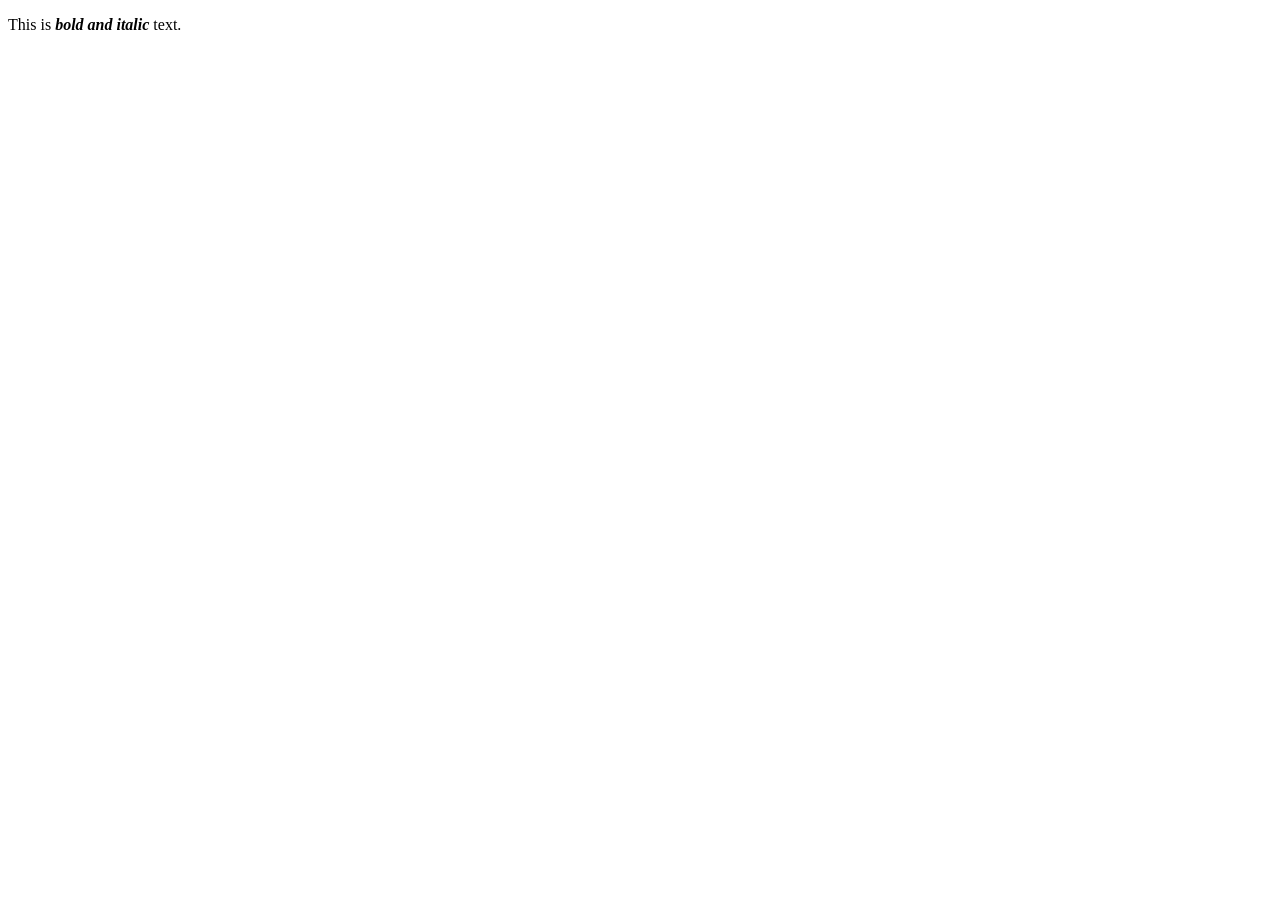
==== practice 1.html @ 14807136 "Initial commit" ====
<!DOCTYPE html>
<html>
  <body>
    <!-- This nesting is WRONG: -->
    <p>This is <b><i>bold and italic</i></b> text.</p>

    <!-- Can you fix it? Tags must close
         in reverse order: last opened = first closed -->
  </body>
</html>
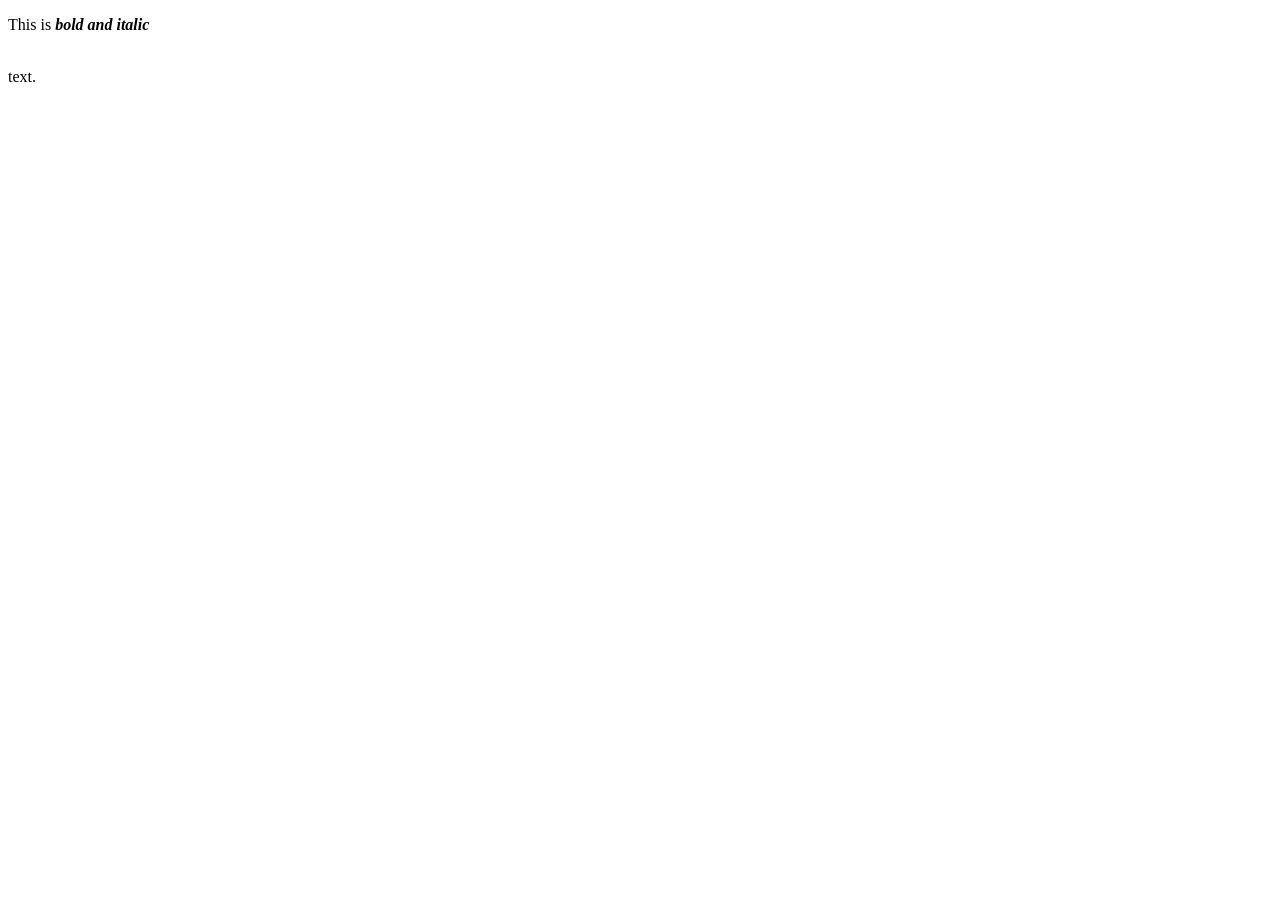
==== commit 5d536370: "another small test" ====
--- a/practice 1.html
+++ b/practice 1.html
@@ -2,7 +2,7 @@
 <html>
   <body>
     <!-- This nesting is WRONG: -->
-    <p>This is <b><i>bold and italic</i></b> text.</p>
+    <p>This is <b><i>bold and italic</i></b></p></br> text.</p>
 
     <!-- Can you fix it? Tags must close
          in reverse order: last opened = first closed -->
